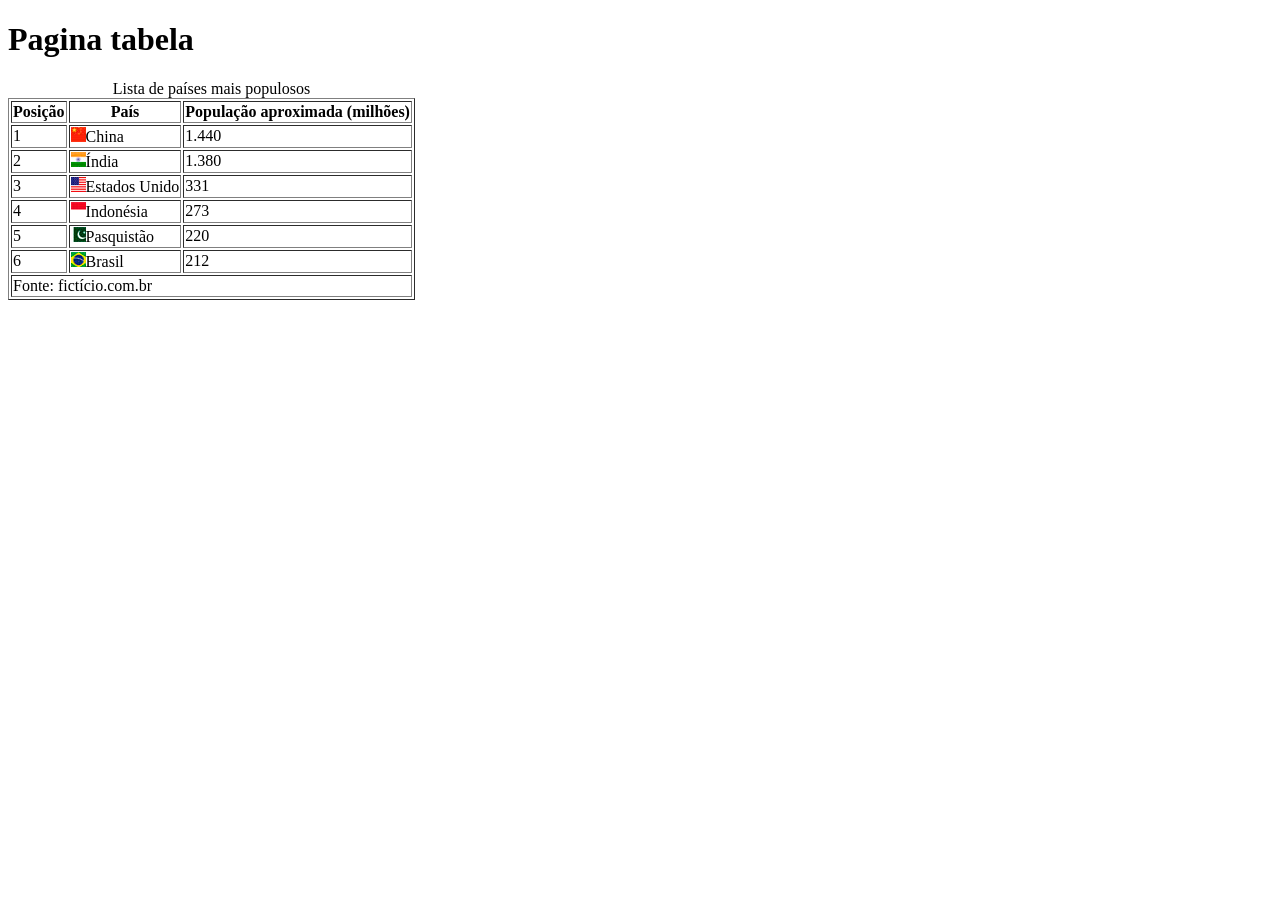
==== Atividade_2/index.html @ 168dad40 "Aulas HTML" ====
<!doctype html>
<html lang="pt-BR">
  <head>
    <meta charset="UTF-8" />
    <meta name="viewport" content="width=device-width, initial-scale=1.0" />
    <title>Pagina tabela</title>
  </head>
  <body>
    <h1>Pagina tabela</h1>
    <table border="1">
      <caption>
        Lista de países mais populosos
      </caption>
      <thead>
        <tr>
          <th>Posição</th>
          <th>País</th>
          <th>População aproximada (milhões)</th>
        </tr>
      </thead>
      <tbody>
        <tr>
          <td>1</td>
          <td><img src="../Imagenstabela/b1.jpg" alt="" />China</td>
          <td>1.440</td>
        </tr>
        <tr>
          <td>2</td>
          <td><img src="../Imagenstabela/b2.jpg" alt="" />Índia</td>
          <td>1.380</td>
        </tr>
        <tr>
          <td>3</td>
          <td><img src="../Imagenstabela/b3.jpg" alt="" />Estados Unido</td>
          <td>331</td>
        </tr>
        <tr>
          <td>4</td>
          <td><img src="../Imagenstabela/b4.jpg" alt="" />Indonésia</td>
          <td>273</td>
        </tr>
        <tr>
          <td>5</td>
          <td><img src="../Imagenstabela/b5.jpg" alt="" />Pasquistão</td>
          <td>220</td>
        </tr>
        <tr>
          <td>6</td>
          <td><img src="../Imagenstabela/b6.jpg" alt="" />Brasil</td>
          <td>212</td>
        </tr>
      </tbody>
      <tfoot>
        <tr>
          <td colspan="3">Fonte: fictício.com.br</td>
        </tr>
      </tfoot>
    </table>
  </body>
</html>
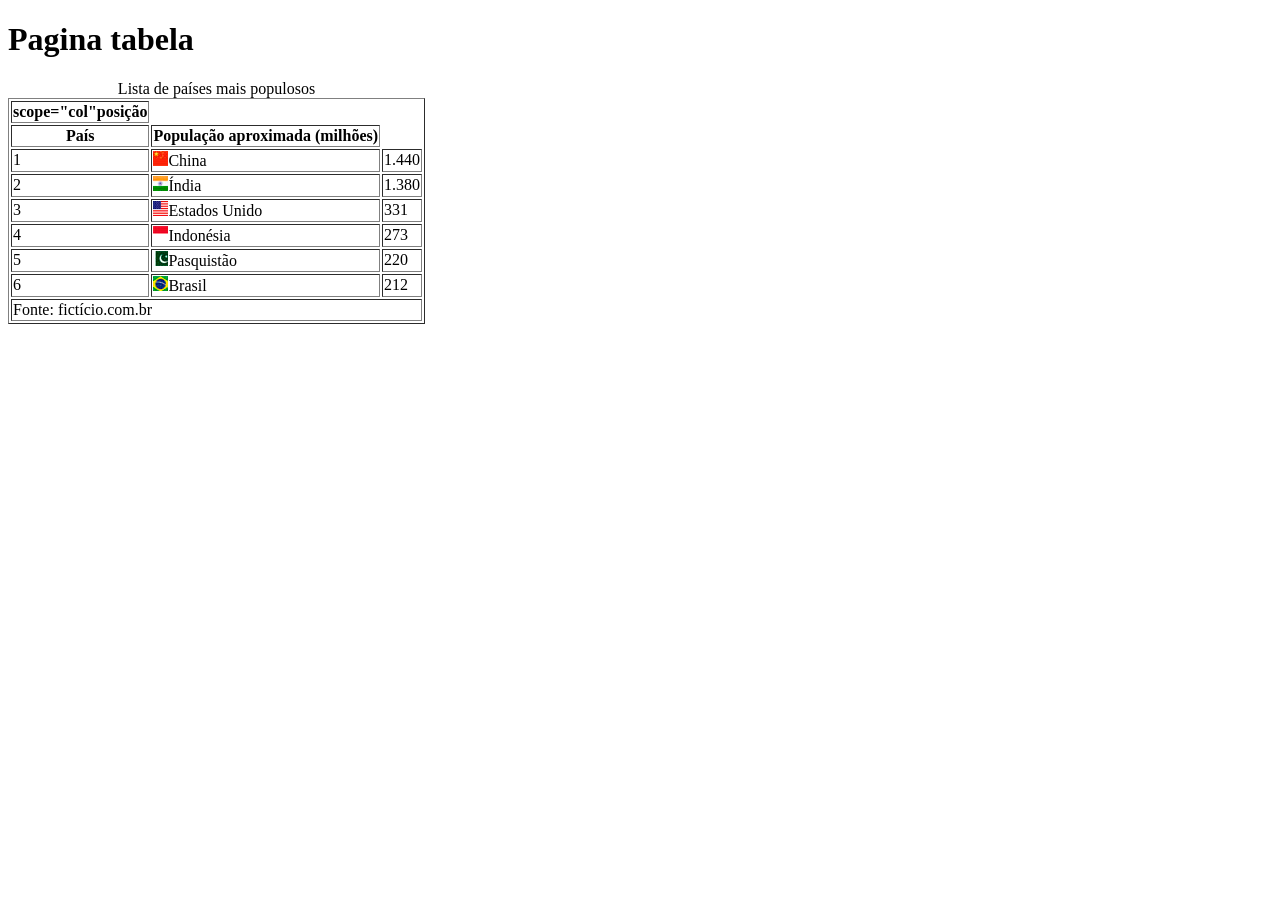
==== commit 1c45a18d: "Formulario exercicio 1" ====
--- a/Atividade_2/index.html
+++ b/Atividade_2/index.html
@@ -13,7 +13,7 @@
       </caption>
       <thead>
         <tr>
-          <th>Posição</th>
+          <th>scope="col"posição</tr>
           <th>País</th>
           <th>População aproximada (milhões)</th>
         </tr>
